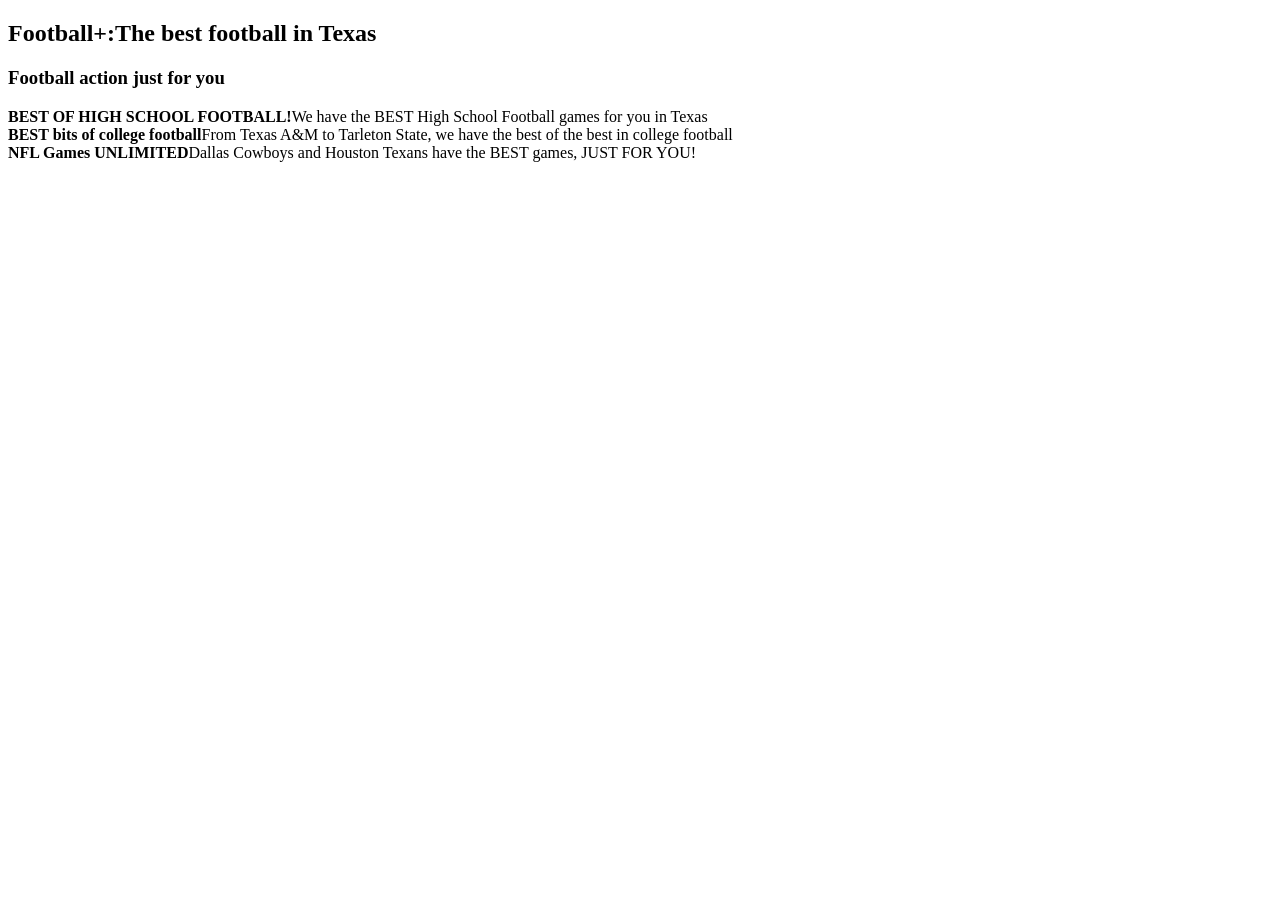
==== football.html @ 5ee49fee "Add files via upload" ====
<!DOCTYPE html>
<html lang="en"
<head>
    <title>Football</title>
    <meta charset="utf-8"
    <meta name="viewport" content="width=content-width, initial-scale=1"
    <link rel="stylesheet"
    
</head>
    <body>

    <div class="container"></div>

<h2>Football+:The best football in Texas</h2>
    </div>
        <h3>Football action just for you </h3>
        <strong>BEST OF HIGH SCHOOL FOOTBALL!</strong>We have the BEST High School Football games for you in Texas</br>
        <strong>BEST bits of college football</strong>From Texas A&M to Tarleton State, we have the best of the best in college football</br>
        <strong>NFL Games UNLIMITED</strong>Dallas Cowboys and Houston Texans have the BEST games, JUST FOR YOU!</br>
    </body>
</head>
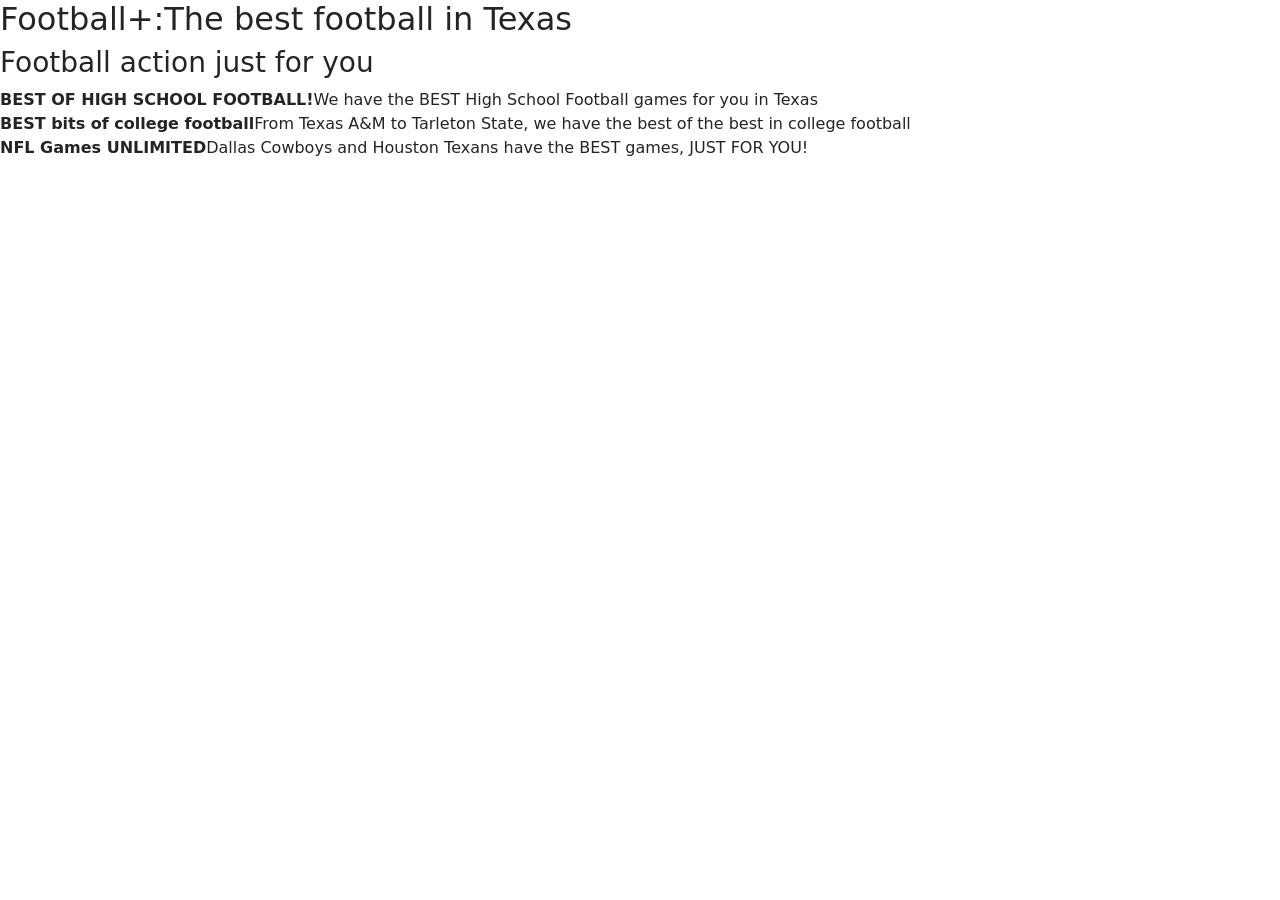
==== commit 7acbed7c: "Commit Changes" ====
--- a/football.html
+++ b/football.html
@@ -2,9 +2,18 @@
 <html lang="en"
 <head>
     <title>Football</title>
+
+    <!--Bootstrap CSN CSS -->
+    <link href="https://cdn.jsdelivr.net/npm/bootstrap@5.3.8/dist/css/bootstrap.min.css" rel="stylesheet"
+        integrity="sha384-sRIl4kxILFvY47J16cr9ZwB07vP4J8+LH7qKQnuqkuIAvNWLzeN8tE5YBujZqJLB" crossorigin="anonymous">
+
+    
     <meta charset="utf-8"
     <meta name="viewport" content="width=content-width, initial-scale=1"
     <link rel="stylesheet"
+
+    <!-- Local CSS -->
+    <link href="css/styles.css"/>
     
 </head>
     <body>
@@ -17,5 +26,12 @@
         <strong>BEST OF HIGH SCHOOL FOOTBALL!</strong>We have the BEST High School Football games for you in Texas</br>
         <strong>BEST bits of college football</strong>From Texas A&M to Tarleton State, we have the best of the best in college football</br>
         <strong>NFL Games UNLIMITED</strong>Dallas Cowboys and Houston Texans have the BEST games, JUST FOR YOU!</br>
+
+        <!-- Bootstrap CDN JS -->
+         <script src="https://cdn.jsdelivr.net/npm/bootstrap@5.3.8/dist/js/bootstrap.bundle.min.js" 
+         integrity="sha384-FKyoEForCGlyvwx9Hj09JcYn3nv7wiPVlz7YYwJrWVcXK/BmnVDxM+D2scQbITxI" 
+         crossorigin="anonymous"></script>
+         <!-- Local JS -->
+          <script src="js/scripts.js"></script>
     </body>
 </head>
--- a/css/styles.css
+++ b/css/styles.css
@@ -0,0 +1,3 @@
+body {
+    background-color: blueviolet;
+}
